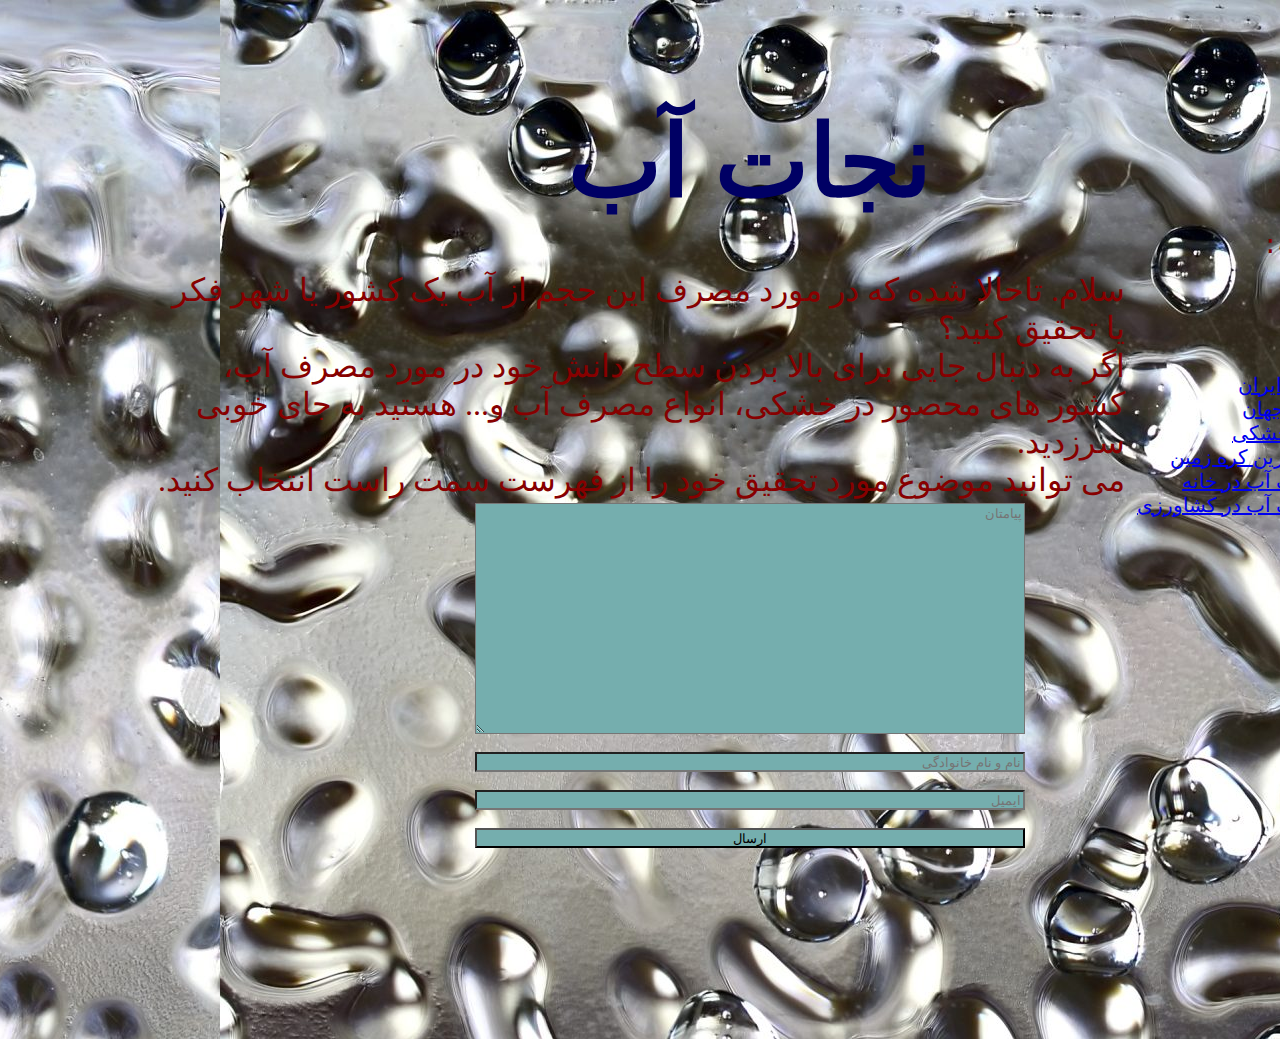
==== index.html @ e5e7a817 "UP" ====
<html lang="fa" dir="rtl">
  <head>
    <title>Save Water</title>
    <link type="text/css" href="Files/Theme.css" rel="stylesheet" />
    <meta charset="UTF-8" />
    <meta name="author" content="Farbod Parkhooi" />
    <link rel="icon" type="image/x-icon" href="Files/Image/ico original.png" />
  </head>
  <body>
    <br /><br /><div class="div_body">
    <div class="Top Subject "><h1><b>نجات آب</b></h1></div>
    <div class="Right-Page_index">
      <pre>  لیست موضوعات:  </pre>
        <br />
        <ul dir="rtl" class="Menu">
          <li>
            <a target="_blank" href="Iran.html">ایران</a><br />
          </li>
          <li>
            <a target="_blank" href="water shortage.html">کمبود آب</a><br />
          </li>
          <li>
            <a target="_blank" href="Iran's low water cities.html">استان های کم آب ایران</a><br />
          </li>
          <li>
            <a target="_blank" href="Low water countries.html">کشور های کم آب جهان</a><br />
          </li>
          <li>
            <a target="_blank" href="Landlocked country.html">کشور محصور در خشکی</a><br />
          </li>
          <li>
            <a target="_blank" href="salt and fresh waters of the planet.html">آب های شور و شیرین کره زمین</a><br />
          </li>  
          <li>
            <a target="_blank" href="Methods of optimizing water consumption in home.html">بهینه سازی مصرف آب در خانه</a>
          </li>
          <li>
            <a target="_blank" href="Methods of optimizing water consumption in agriculture.html">بهینه سازی مصرف آب در کشاورزی</a>
          </li>
      </ul>
    </div>
    <div class="Left-Page_index"></div>
    <div class="Mid-Page_index">
      <br />
      <br />
      <p>
        سلام.
        تاحالا شده که در مورد مصرف این حجم از آب یک کشور یا شهر فکر یا تحقیق کنید؟
        <br />
        اگر به دنبال جایی برای بالا بردن سطح دانش خود در مورد مصرف آب، کشور های محصور در خشکی، انواع مصرف آب و... هستید به جای خوبی
        <br />
        سرزدید.
        <br />
        می توانید موضوع مورد تحقیق خود را از فهرست سمت راست انتخاب کنید.
      </p>
    </div> 
    <div class="Under">
      <form action="https://formsubmit.co/farbod.p1390@gmail.com" method="POST">
        <textarea name="message" cols="80" rows="15" placeholder="پیامتان"></textarea><br /><br />
        <input type="text" name="name" placeholder="نام و نام خانوادگی" /><br /> <br />
        <input type="email" name="email" placeholder="ایمیل" /><br /> <br />
        <input type="hidden" name="_captcha" value="false">
        <input type="hidden" name="_next" value="thanks.html">
        <button type="submit">ارسال</button>
      </form>
    </div>
    </div>
    <br />
    <br />
  </body>
</html>
---- Files/Theme.css ----
/* Pages informations: */
/*  */
/* home page */
/*  */
.Right-Page_index
{
  width: 25%;
  float: right;
  height: 300;
  background-image: url(https://www.deco3d.co/tools/picture/sub/deco3d_63731395.jpg);
  background-repeat: no-repeat;
  background-attachment: fixed;
  background-size: cover; 
}
.Left-Page_index
{
  width: 10%;
  float: left;
  height: 300;
  background-image: url(https://www.deco3d.co/tools/picture/sub/deco3d_63731395.jpg);
  background-repeat: no-repeat;
  background-attachment: fixed;
  background-size: cover;
}
.Mid-Page_index
{
  width: 65%;
  float: left;
  height: 300;
  background-image: url(https://www.deco3d.co/tools/picture/sub/deco3d_63731395.jpg);
  background-repeat: no-repeat;
  background-attachment: fixed;
  background-size: cover;
}
/*  */
/* Countries with limited recognition page*/
/*  */
.Right-Page_Countries-with-limited-recognition
{
  width: 25%;
  float: right;
  height: 3600;
  background-image: url(https://www.deco3d.co/tools/picture/sub/deco3d_63731395.jpg);
  background-repeat: no-repeat;
  background-attachment: fixed;
  background-size: cover;}
.Left-Page_Countries-with-limited-recognition
{
  width: 10%;
  float: left;
  height: 3600;
  background-image: url(https://www.deco3d.co/tools/picture/sub/deco3d_63731395.jpg);
  background-repeat: no-repeat;
  background-attachment: fixed;
  background-size: cover;
}
.Mid-Page_Countries-with-limited-recognition
{
  width: 65%;
  float: left;
  height: 3600;
}
/*  */
/* Iran page */
/*  */
.Right-Page_Iran
{
  width: 25%;
  float: right;
  height: 1300;
  background-image: url(https://www.deco3d.co/tools/picture/sub/deco3d_63731395.jpg);
  background-repeat: no-repeat;
  background-attachment: fixed;
  background-size: cover; 
}
.Left-Page_Iran
{
  width: 10%;
  float: left;
  height: 1300;
  background-image: url(https://www.deco3d.co/tools/picture/sub/deco3d_63731395.jpg);
  background-repeat: no-repeat;
  background-attachment: fixed;
  background-size: cover;
}
.Mid-Page_Iran
{
  width: 65%;
  float: left;
  height: 1300;
  background-image: url(https://www.deco3d.co/tools/picture/sub/deco3d_63731395.jpg);
  background-repeat: no-repeat;
  background-attachment: fixed;
  background-size: cover;
}
/*  */
/* Iran's low water cities page */
/*  */
.Right-Page_Irans-low-water-cities
{
  width: 25%;
  float: right;
  height: 2250;
  background-image: url(https://www.deco3d.co/tools/picture/sub/deco3d_63731395.jpg);
  background-repeat: no-repeat;
  background-attachment: fixed;
  background-size: cover; 
}
.Left-Page_Irans-low-water-cities
{
  width: 10%;
  float: left;
  height: 2250;
  background-image: url(https://www.deco3d.co/tools/picture/sub/deco3d_63731395.jpg);
  background-repeat: no-repeat;
  background-attachment: fixed;
  background-size: cover;
}
.Mid-Page_Irans-low-water-cities
{
  width: 65%;
  float: left;
  height: 2250;
  background-image: url(https://www.deco3d.co/tools/picture/sub/deco3d_63731395.jpg);
  background-repeat: no-repeat;
  background-attachment: fixed;
  background-size: cover;
}
/*  */
/* landlock countrys page */
/*  */
.Right-Page_Landlock-countrys
{
  width: 25%;
  float: right;
  height: 4185;
  background-image: url(https://www.deco3d.co/tools/picture/sub/deco3d_63731395.jpg);
  background-repeat: no-repeat;
  background-attachment: fixed;
  background-size: cover; 
}
.Left-Page_Landlock-countrys
{
  width: 10%;
  float: left;
  height: 4150;
  background-image: url(https://www.deco3d.co/tools/picture/sub/deco3d_63731395.jpg);
  background-repeat: no-repeat;
  background-attachment: fixed;
  background-size: cover;
}
.Mid-Page_Landlock-countrys
{
  width: 65%;
  float: left;
  height: 4150;
  background-image: url(https://www.deco3d.co/tools/picture/sub/deco3d_63731395.jpg);
  background-repeat: no-repeat;
  background-attachment: fixed;
  background-size: cover;
}
/*  */
/* Low water countries page */
/*  */
.Right-Page_Low-water-countries
{
  width: 25%;
  float: right;
  height: 4718;
  background-image: url(https://www.deco3d.co/tools/picture/sub/deco3d_63731395.jpg);
  background-repeat: no-repeat;
  background-attachment: fixed;
  background-size: cover; 
}
.Left-Page_Low-water-countries
{
  width: 10%;
  float: left;
  height: 4718;
  background-image: url(https://www.deco3d.co/tools/picture/sub/deco3d_63731395.jpg);
  background-repeat: no-repeat;
  background-attachment: fixed;
  background-size: cover;
}
.Mid-Page_Low-water-countries
{
  width: 65%;
  float: left;
  height: 4700;
  background-image: url(https://www.deco3d.co/tools/picture/sub/deco3d_63731395.jpg);
  background-repeat: no-repeat;
  background-attachment: fixed;
  background-size: cover;
}
/*  */
/* Methods of optimizing water consumption in agriculture page */
/*  */
.Right-Page_Methods-of-optimizing-water-consumption-in-agriculture
{
  width: 25%;
  float: right;
  height: 3700;
  background-image: url(https://www.deco3d.co/tools/picture/sub/deco3d_63731395.jpg);
  background-repeat: no-repeat;
  background-attachment: fixed;
  background-size: cover; 
}
.Left-Page_Methods-of-optimizing-water-consumption-in-agriculture
{
  width: 10%;
  float: left;
  height: 3700;
  background-image: url(https://www.deco3d.co/tools/picture/sub/deco3d_63731395.jpg);
  background-repeat: no-repeat;
  background-attachment: fixed;
  background-size: cover;
}
.Mid-Page_Methods-of-optimizing-water-consumption-in-agriculture
{
  width: 65%;
  float: left;
  height: 3700;
  background-image: url(https://www.deco3d.co/tools/picture/sub/deco3d_63731395.jpg);
  background-repeat: no-repeat;
  background-attachment: fixed;
  background-size: cover;
}


/*  */
/* Methods of optimizing water consumption in home page */
/*  */
.Right-Page_Methods-of-optimizing-water-consumption-in-home
{
  width: 25%;
  float: right;
  height: 3000;
  background-image: url(https://www.deco3d.co/tools/picture/sub/deco3d_63731395.jpg);
  background-repeat: no-repeat;
  background-attachment: fixed;
  background-size: cover; 
}
.Left-Page_Methods-of-optimizing-water-consumption-in-home
{
  width: 10%;
  float: left;
  height: 3000;
  background-image: url(https://www.deco3d.co/tools/picture/sub/deco3d_63731395.jpg);
  background-repeat: no-repeat;
  background-attachment: fixed;
  background-size: cover;
}
.Mid-Page_Methods-of-optimizing-water-consumption-in-home
{
  width: 65%;
  float: left;
  height: 3000;
  background-image: url(https://www.deco3d.co/tools/picture/sub/deco3d_63731395.jpg);
  background-repeat: no-repeat;
  background-attachment: fixed;
  background-size: cover;
}
/*  */
/* water shortage page */
/*  */
.Right-Page_water-shortage
{
  width: 25%;
  float: right;
  height: 1250;
  background-image: url(https://www.deco3d.co/tools/picture/sub/deco3d_63731395.jpg);
  background-repeat: no-repeat;
  background-attachment: fixed;
  background-size: cover; 
}
.Left-Page_water-shortage
{
  width: 10%;
  float: left;
  height: 1250;
  background-image: url(https://www.deco3d.co/tools/picture/sub/deco3d_63731395.jpg);
  background-repeat: no-repeat;
  background-attachment: fixed;
  background-size: cover;
}
.Mid-Page_water-shortage
{
  width: 65%;
  float: left;
  height: 1250;
  background-image: url(https://www.deco3d.co/tools/picture/sub/deco3d_63731395.jpg);
  background-repeat: no-repeat;
  background-attachment: fixed;
  background-size: cover;
}
/*  */
/* salt and fresh waters of the planet */
/*  */
.Right-Page_salt-and-fresh-waters-of-the-planet
{
  width: 25%;
  float: right;
  height: 800;
  background-image: url(https://www.deco3d.co/tools/picture/sub/deco3d_63731395.jpg);
  background-repeat: no-repeat;
  background-attachment: fixed;
  background-size: cover; 
}
.Left-Page_salt-and-fresh-waters-of-the-planet
{
  width: 10%;
  float: left;
  height: 800;
  background-image: url(https://www.deco3d.co/tools/picture/sub/deco3d_63731395.jpg);
  background-repeat: no-repeat;
  background-attachment: fixed;
  background-size: cover;
}
.Mid-Page_salt-and-fresh-waters-of-the-planet
{
  width: 65%;
  float: left;
  height: 800;
  background-image: url(https://www.deco3d.co/tools/picture/sub/deco3d_63731395.jpg);
  background-repeat: no-repeat;
  background-attachment: fixed;
  background-size: cover;
}
/* and more: */
body
{
  background-image: url(Image/background2.jpg);
  color: rgb(135, 0, 0);
  margin: 0 !important;
}
.div_body
{
  width: 1500px;
  margin: 0 auto 0;
  text-align: right;
  background-image: url(https://www.deco3d.co/tools/picture/sub/deco3d_63731395.jpg);
  background-repeat: no-repeat;
  background-attachment: fixed;
  background-size: cover;
}
.Top
{
  width: 100%;
  height: 100;
  text-align: center;
  background-image: url(https://www.deco3d.co/tools/picture/sub/deco3d_63731395.jpg);
  background-repeat: no-repeat;
  background-attachment: fixed;
  background-size: cover;
}
.Under
{
  width: 100%;
  clear: both;
  height: 500;
  text-align: center;
  background-image: url(https://www.deco3d.co/tools/picture/sub/deco3d_63731395.jpg);
  background-repeat: no-repeat;
  background-attachment: fixed;
  background-size: cover;
}
.Subject
{
  font-size: 50;
  color: rgb(0, 0, 100);
  background-image: url(https://www.deco3d.co/tools/picture/sub/deco3d_63731395.jpg);
  background-repeat: no-repeat;
  background-attachment: fixed;
  background-size: cover;
}
ul
{
  list-style-position: inside;
}
p
{
  font-size: xx-large;
}
table
{
  font-size: xx-large;
}
.Flags
{
  height: 50;
}
.Maps
{
  width: 800;
  height: 500;
  align-items: left;
}
.Subject2
{
  font-size: 50;
  color: rgb(0, 0, 100);
}
ul
{
  font-size: xx-large;
}
pre
{
  font-size: xx-large;
}
.Menu
{
  font-size: 20;
}
details
{
  font-size: xx-large;
}
textarea
{
  background-color: rgb(117, 174, 174);
  width: 550;
}
input
{
  background-color: rgb(117, 174, 174);
  width: 550;
  height: 20;
}
button
{
  background-color: rgb(117, 174, 174);
  width: 550;
  height: 20;
}
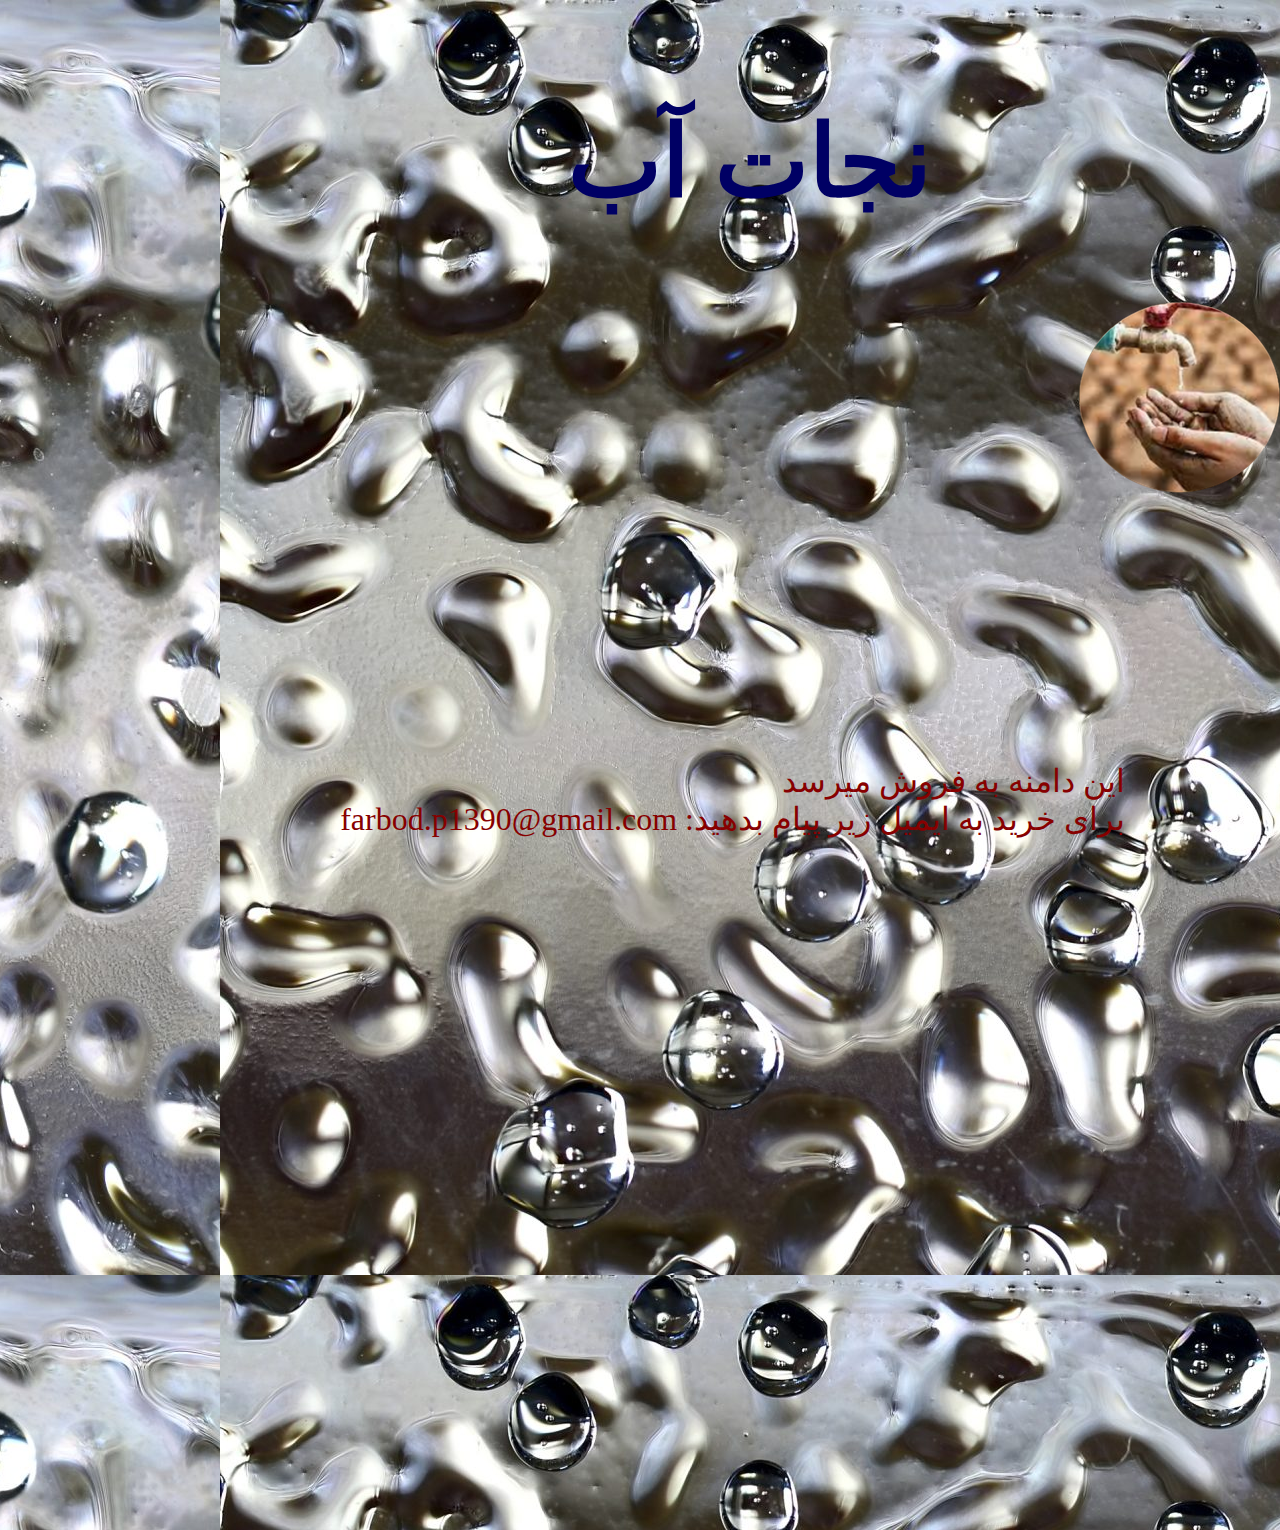
==== commit d595b528: "Update index.html" ====
--- a/index.html
+++ b/index.html
@@ -1,71 +1,30 @@
-<html lang="fa" dir="rtl">
-  <head>
-    <title>Save Water</title>
-    <link type="text/css" href="Files/Theme.css" rel="stylesheet" />
-    <meta charset="UTF-8" />
-    <meta name="author" content="Farbod Parkhooi" />
-    <link rel="icon" type="image/x-icon" href="Files/Image/ico original.png" />
-  </head>
-  <body>
-    <br /><br /><div class="div_body">
-    <div class="Top Subject "><h1><b>نجات آب</b></h1></div>
-    <div class="Right-Page_index">
-      <pre>  لیست موضوعات:  </pre>
-        <br />
-        <ul dir="rtl" class="Menu">
-          <li>
-            <a target="_blank" href="Iran.html">ایران</a><br />
-          </li>
-          <li>
-            <a target="_blank" href="water shortage.html">کمبود آب</a><br />
-          </li>
-          <li>
-            <a target="_blank" href="Iran's low water cities.html">استان های کم آب ایران</a><br />
-          </li>
-          <li>
-            <a target="_blank" href="Low water countries.html">کشور های کم آب جهان</a><br />
-          </li>
-          <li>
-            <a target="_blank" href="Landlocked country.html">کشور محصور در خشکی</a><br />
-          </li>
-          <li>
-            <a target="_blank" href="salt and fresh waters of the planet.html">آب های شور و شیرین کره زمین</a><br />
-          </li>  
-          <li>
-            <a target="_blank" href="Methods of optimizing water consumption in home.html">بهینه سازی مصرف آب در خانه</a>
-          </li>
-          <li>
-            <a target="_blank" href="Methods of optimizing water consumption in agriculture.html">بهینه سازی مصرف آب در کشاورزی</a>
-          </li>
-      </ul>
-    </div>
-    <div class="Left-Page_index"></div>
-    <div class="Mid-Page_index">
-      <br />
-      <br />
-      <p>
-        سلام.
-        تاحالا شده که در مورد مصرف این حجم از آب یک کشور یا شهر فکر یا تحقیق کنید؟
-        <br />
-        اگر به دنبال جایی برای بالا بردن سطح دانش خود در مورد مصرف آب، کشور های محصور در خشکی، انواع مصرف آب و... هستید به جای خوبی
-        <br />
-        سرزدید.
-        <br />
-        می توانید موضوع مورد تحقیق خود را از فهرست سمت راست انتخاب کنید.
-      </p>
-    </div> 
-    <div class="Under">
-      <form action="https://formsubmit.co/farbod.p1390@gmail.com" method="POST">
-        <textarea name="message" cols="80" rows="15" placeholder="پیامتان"></textarea><br /><br />
-        <input type="text" name="name" placeholder="نام و نام خانوادگی" /><br /> <br />
-        <input type="email" name="email" placeholder="ایمیل" /><br /> <br />
-        <input type="hidden" name="_captcha" value="false">
-        <input type="hidden" name="_next" value="thanks.html">
-        <button type="submit">ارسال</button>
-      </form>
-    </div>
-    </div>
-    <br />
-    <br />
-  </body>
-</html>+<html lang="fa" dir="rtl">
+  <head>
+    <title>Save Water</title>
+    <link type="text/css" href="Files/Theme.css" rel="stylesheet" />
+    <meta charset="UTF-8" />
+    <meta name="author" content="Farbod Parkhooi" />
+    <link rel="icon" type="image/x-icon" href="Files/Image/ico original.png" />
+  </head>
+  <body>
+    <br /><br /><div class="div_body">
+    <div class="Top Subject "><h1><b>نجات آب</b></h1></div>
+    <div class="Logo"><img src="Files/Image/ico original.png" alt="Website Logo" class="Logo-img"><p class="Logo-txt">نجات آب</p></div>
+    <div class="Right-Page_index"></div>
+    <div class="Left-Page_index"></div>
+    <div class="Mid-Page_index">
+      <br />
+      <br />
+      <p>
+        این دامنه به فروش میرسد
+        <br />
+        برای خرید به ایمیل زیر پیام بدهید:
+        farbod.p1390@gmail.com
+      </p>
+    </div> 
+    <div class="Under"></div>
+    </div>
+    <br />
+    <br />
+  </body>
+</html>
